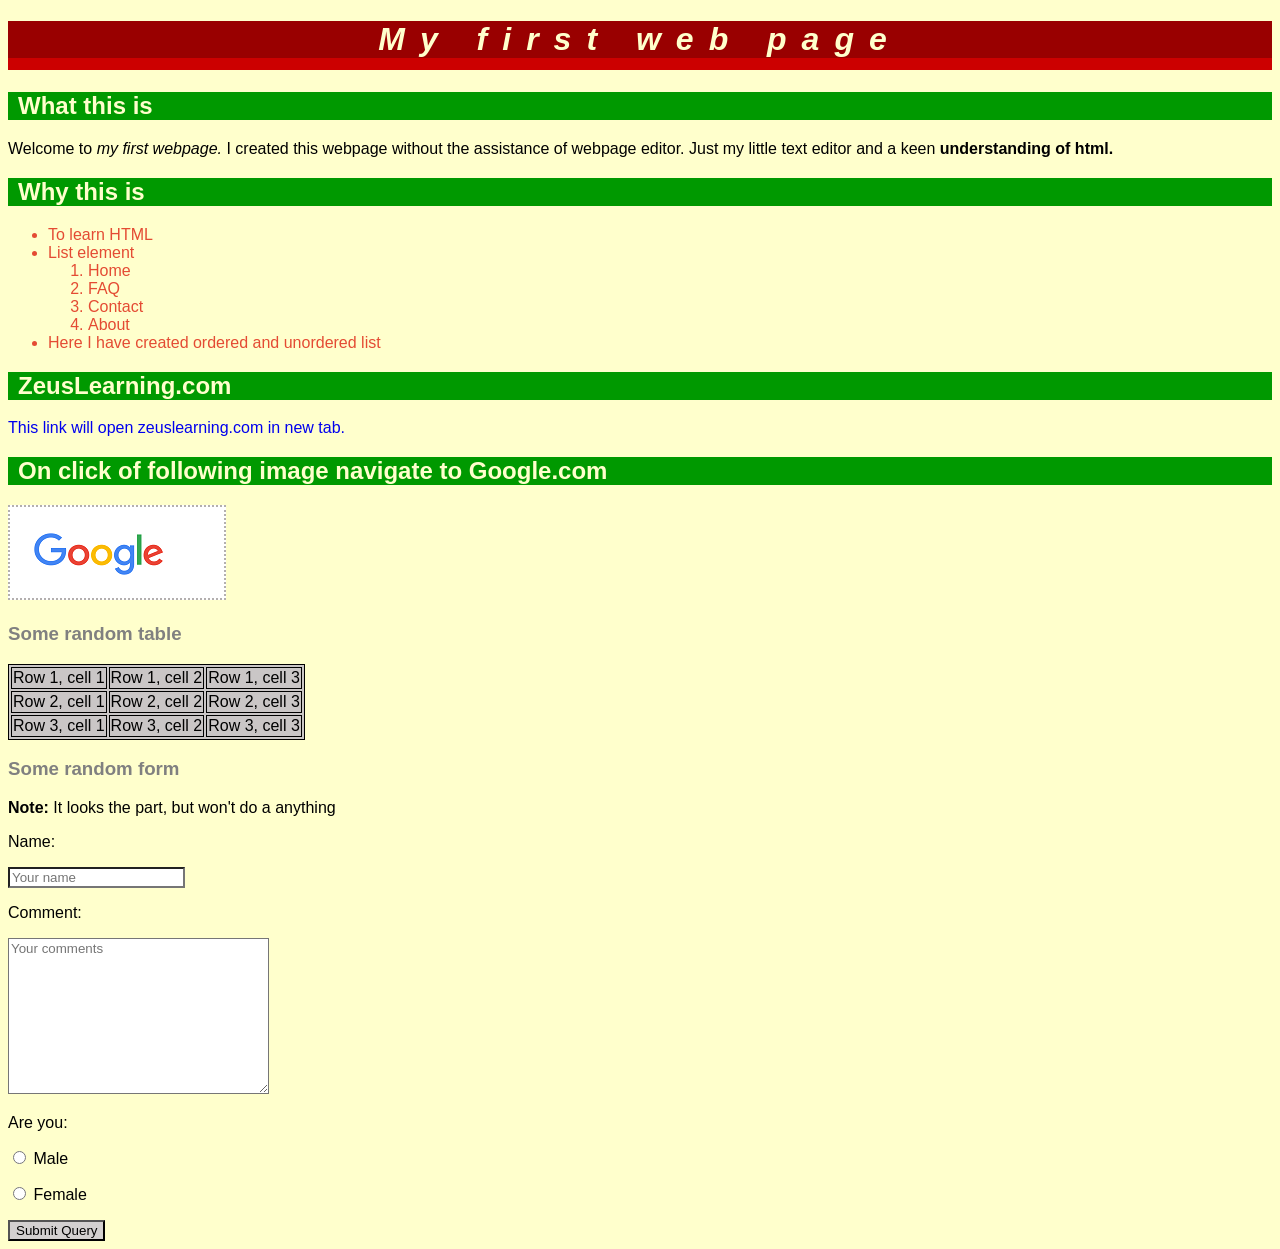
==== Task2-my first webpage/index.html @ 8ffcac77 "Add files via upload" ====
<!DOCTYPE html>
<html lang="en">

<head>
    <meta charset="UTF-8">
    <meta name="viewport" content="width=device-width, initial-scale=1.0">
    <link rel="stylesheet" href="style.css">
    <title>My first web page</title>
</head>

<body>
    <h1>My first web page</h1>
    <h2>What this is</h2>
    <p>Welcome to <i>my first webpage.</i> I created this webpage without the assistance of webpage editor. Just my
        little text editor and a keen <b>understanding of html.</b> </p>
    <h2>Why this is</h2>
    <ul>
        <li>To learn HTML</li>
        <li>List element</li>
        <ol>
            <li>Home</li>
            <li>FAQ</li>
            <li>Contact</li>
            <li>About</li>
        </ol>
        <li>Here I have created ordered and unordered list</li>
    </ul>
    <h2>ZeusLearning.com</h2>
    <a href="https://www.zeuslearning.com/">This link will open zeuslearning.com in new tab.</a>
    <h2>On click of following image navigate to Google.com</h2>
    <a href="https://www.google.com/"><img id="google" src="img/Google.png" alt="Logo"></a>
    <h3>Some random table</h3>
    <style>
        table,
        th,
        td {
            border: 1px solid black;
        }
    </style>
    <table>
        <tr>
            <td>Row 1, cell 1</td>
            <td>Row 1, cell 2</td>
            <td>Row 1, cell 3</td>
        </tr>
        <tr>
            <td>Row 2, cell 1</td>
            <td>Row 2, cell 2</td>
            <td>Row 2, cell 3</td>
        </tr>
        <tr>
            <td>Row 3, cell 1</td>
            <td>Row 3, cell 2</td>
            <td>Row 3, cell 3</td>
        </tr>
    </table>
    <h3>Some random form</h3>
    <p><b>Note:</b> It looks the part, but won't do a anything</p>
    <form action="" name="myForm" onsubmit="return validateForm()">
        <p>Name:</p>
        <input type="text" id="name" name="name" placeholder="Your name">
        <p>Comment:</p>
        <style>
            textarea {
                overflow-y: scroll;
                background-color: white;
            }
        </style>
        <textarea name="Comment" id="" cols="30" rows="10" placeholder="Your comments"></textarea>
        <p>Are you:</p>
        <p><input type="radio" name="Male" value="Male">
            <label for="html">Male</label><br>
        </p>
        <p><input type="radio" name="Male" value="Female">
            <label for="html">Female</label><br>
        </p>
        <input type="submit" id="submit" value="Submit Query">

    </form>

    <script>
        function validateForm() {
            var x = document.forms["myForm"]["name"].value;
            if (x == "") {
                alert("All fields are compulsary");
                return false;
            }
            var x = document.forms["myForm"]["Comment"].value;
            if (x == "") {
                alert("All fields are compulsary");
                return false;
            }
            var x = document.forms["myForm"]["Male"].value;
            if (x == "") {
                alert("All fields are compulsary");
                return false;
            }
            
        }
    </script>



</body>

</html>
---- Task2-my first webpage/style.css ----
*{
    background-color: #FFFFCC;
    font-family: sans-serif;

}
h1{
    text-align: center;
    background-color: rgb(153,0,0);
    color: #FFFFCC;
    border-bottom: 12px solid #CC0000;
    letter-spacing: 15px;
    font-style: italic;

}
h2{
    background-color: #009900;
    color: #FFFFCC;
    padding-left: 10px;
}
ul{
    color: #e44b33;
}
a{
    text-decoration: none;
}
#google{
    border: 2px rgb(179, 175, 175) dotted;
    padding: 26px 24px 22px;
    background: white;
    padding-right: 60px;
}
h3{
    color: grey;
}
table{
    background-color: rgb(202, 198, 198);
    
}
table td{
    background-color: rgb(202, 198, 198);
}
#name{
    background-color: white;
}
#submit{
    background-color: rgb(211, 208, 208);
}
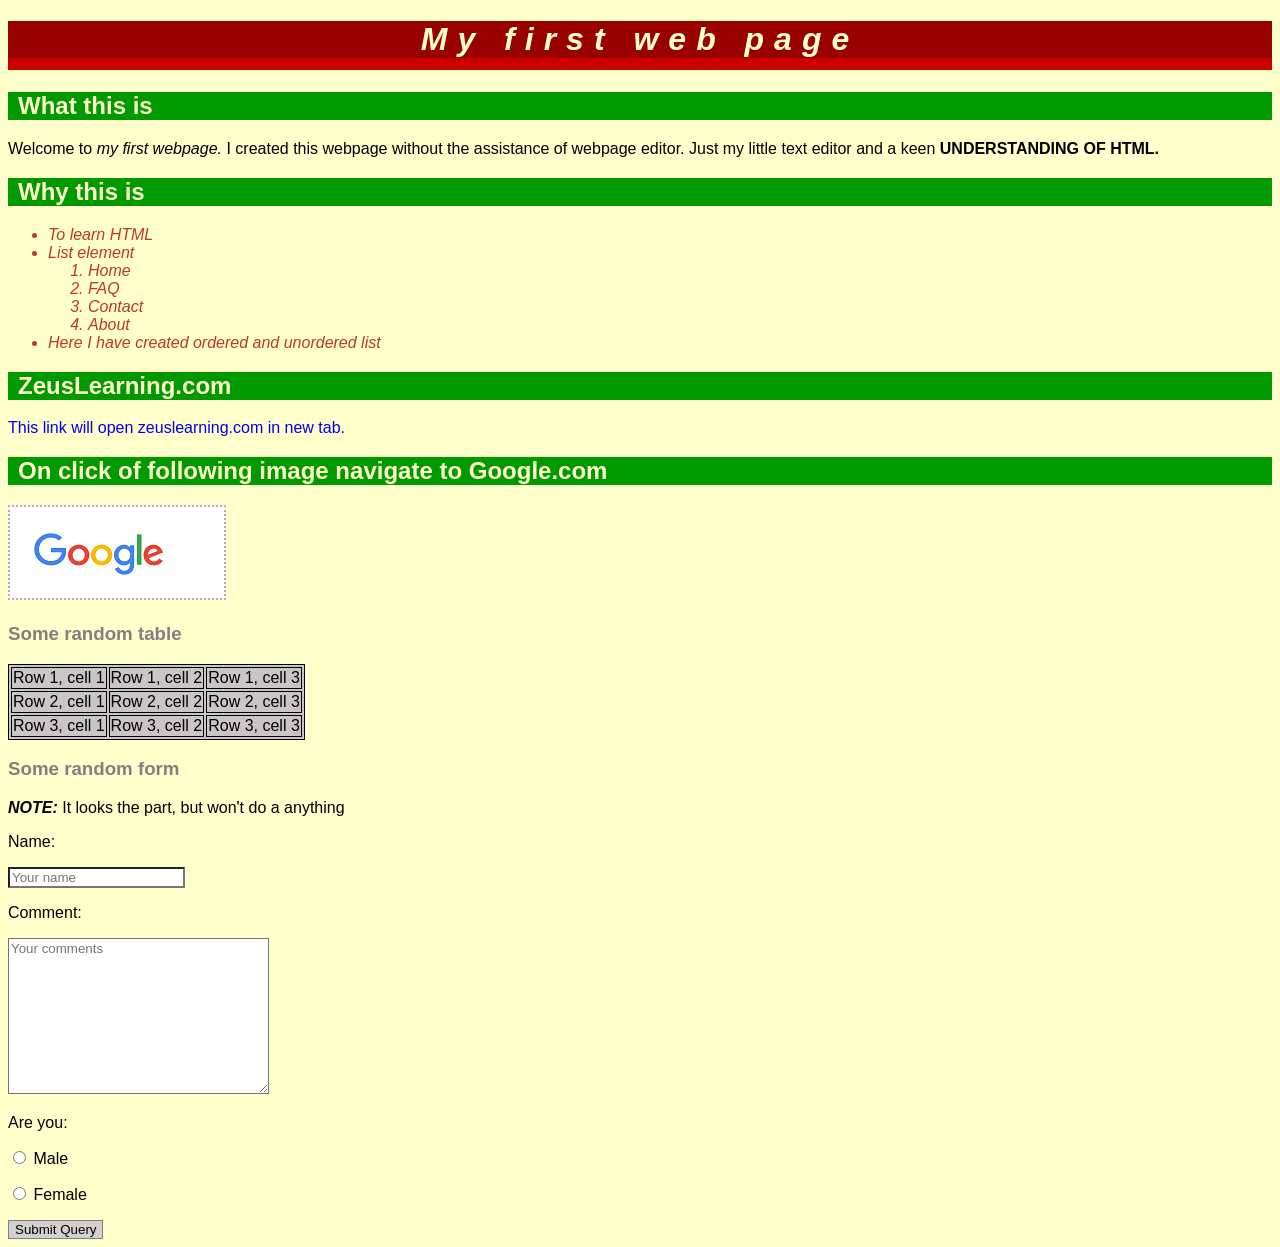
==== commit 67d14ae5: "changes" ====
--- a/Task2-my first webpage/index.html
+++ b/Task2-my first webpage/index.html
@@ -1,106 +1,106 @@
-<!DOCTYPE html>
-<html lang="en">
-
-<head>
-    <meta charset="UTF-8">
-    <meta name="viewport" content="width=device-width, initial-scale=1.0">
-    <link rel="stylesheet" href="style.css">
-    <title>My first web page</title>
-</head>
-
-<body>
-    <h1>My first web page</h1>
-    <h2>What this is</h2>
-    <p>Welcome to <i>my first webpage.</i> I created this webpage without the assistance of webpage editor. Just my
-        little text editor and a keen <b>understanding of html.</b> </p>
-    <h2>Why this is</h2>
-    <ul>
-        <li>To learn HTML</li>
-        <li>List element</li>
-        <ol>
-            <li>Home</li>
-            <li>FAQ</li>
-            <li>Contact</li>
-            <li>About</li>
-        </ol>
-        <li>Here I have created ordered and unordered list</li>
-    </ul>
-    <h2>ZeusLearning.com</h2>
-    <a href="https://www.zeuslearning.com/">This link will open zeuslearning.com in new tab.</a>
-    <h2>On click of following image navigate to Google.com</h2>
-    <a href="https://www.google.com/"><img id="google" src="img/Google.png" alt="Logo"></a>
-    <h3>Some random table</h3>
-    <style>
-        table,
-        th,
-        td {
-            border: 1px solid black;
-        }
-    </style>
-    <table>
-        <tr>
-            <td>Row 1, cell 1</td>
-            <td>Row 1, cell 2</td>
-            <td>Row 1, cell 3</td>
-        </tr>
-        <tr>
-            <td>Row 2, cell 1</td>
-            <td>Row 2, cell 2</td>
-            <td>Row 2, cell 3</td>
-        </tr>
-        <tr>
-            <td>Row 3, cell 1</td>
-            <td>Row 3, cell 2</td>
-            <td>Row 3, cell 3</td>
-        </tr>
-    </table>
-    <h3>Some random form</h3>
-    <p><b>Note:</b> It looks the part, but won't do a anything</p>
-    <form action="" name="myForm" onsubmit="return validateForm()">
-        <p>Name:</p>
-        <input type="text" id="name" name="name" placeholder="Your name">
-        <p>Comment:</p>
-        <style>
-            textarea {
-                overflow-y: scroll;
-                background-color: white;
-            }
-        </style>
-        <textarea name="Comment" id="" cols="30" rows="10" placeholder="Your comments"></textarea>
-        <p>Are you:</p>
-        <p><input type="radio" name="Male" value="Male">
-            <label for="html">Male</label><br>
-        </p>
-        <p><input type="radio" name="Male" value="Female">
-            <label for="html">Female</label><br>
-        </p>
-        <input type="submit" id="submit" value="Submit Query">
-
-    </form>
-
-    <script>
-        function validateForm() {
-            var x = document.forms["myForm"]["name"].value;
-            if (x == "") {
-                alert("All fields are compulsary");
-                return false;
-            }
-            var x = document.forms["myForm"]["Comment"].value;
-            if (x == "") {
-                alert("All fields are compulsary");
-                return false;
-            }
-            var x = document.forms["myForm"]["Male"].value;
-            if (x == "") {
-                alert("All fields are compulsary");
-                return false;
-            }
-            
-        }
-    </script>
-
-
-
-</body>
-
+<!DOCTYPE html>
+<html lang="en">
+
+<head>
+    <meta charset="UTF-8">
+    <meta name="viewport" content="width=device-width, initial-scale=1.0">
+    <link rel="stylesheet" href="style.css">
+    <title>My first web page</title>
+</head>
+
+<body>
+    <h1>My first web page</h1>
+    <h2>What this is</h2>
+    <p>Welcome to <i>my first webpage.</i> I created this webpage without the assistance of webpage editor. Just my
+        little text editor and a keen <b>UNDERSTANDING OF HTML.</b> </p>
+    <h2>Why this is</h2>
+    <ul>
+        <li>To learn HTML</li>
+        <li>List element</li>
+        <ol>
+            <li>Home</li>
+            <li>FAQ</li>
+            <li>Contact</li>
+            <li>About</li>
+        </ol>
+        <li>Here I have created ordered and unordered list</li>
+    </ul>
+    <h2>ZeusLearning.com</h2>
+    <a href="https://www.zeuslearning.com/">This link will open zeuslearning.com in new tab.</a>
+    <h2>On click of following image navigate to Google.com</h2>
+    <a href="https://www.google.com/"><img id="google" src="img/Google.png" alt="Logo"></a>
+    <h3>Some random table</h3>
+    <style>
+        table,
+        th,
+        td {
+            border: 1px solid black;
+        }
+    </style>
+    <table>
+        <tr>
+            <td>Row 1, cell 1</td>
+            <td>Row 1, cell 2</td>
+            <td>Row 1, cell 3</td>
+        </tr>
+        <tr>
+            <td>Row 2, cell 1</td>
+            <td>Row 2, cell 2</td>
+            <td>Row 2, cell 3</td>
+        </tr>
+        <tr>
+            <td>Row 3, cell 1</td>
+            <td>Row 3, cell 2</td>
+            <td>Row 3, cell 3</td>
+        </tr>
+    </table>
+    <h3>Some random form</h3>
+    <p><b><i>NOTE:</i></b> It looks the part, but won't do a anything</p>
+    <form action="" name="myForm" onsubmit="return validateForm()">
+        <p>Name:</p>
+        <input type="text" id="name" name="name" placeholder="Your name">
+        <p>Comment:</p>
+        <style>
+            textarea {
+                overflow-y: scroll;
+                background-color: white;
+            }
+        </style>
+        <textarea name="Comment" id="" cols="30" rows="10" placeholder="Your comments"></textarea>
+        <p>Are you:</p>
+        <p><input type="radio" name="Male" value="Male">
+            <label for="html">Male</label><br>
+        </p>
+        <p><input type="radio" name="Male" value="Female">
+            <label for="html">Female</label><br>
+        </p>
+        <input type="submit" id="submit" value="Submit Query">
+
+    </form>
+
+    <script>
+        function validateForm() {
+            var x = document.forms["myForm"]["name"].value;
+            if (x == "") {
+                alert("All fields are compulsary");
+                return false;
+            }
+            var x = document.forms["myForm"]["Comment"].value;
+            if (x == "") {
+                alert("All fields are compulsary");
+                return false;
+            }
+            var x = document.forms["myForm"]["Male"].value;
+            if (x == "") {
+                alert("All fields are compulsary");
+                return false;
+            }
+            
+        }
+    </script>
+
+
+
+</body>
+
 </html>
--- a/Task2-my first webpage/style.css
+++ b/Task2-my first webpage/style.css
@@ -1,47 +1,49 @@
-*{
-    background-color: #FFFFCC;
-    font-family: sans-serif;
-
-}
-h1{
-    text-align: center;
-    background-color: rgb(153,0,0);
-    color: #FFFFCC;
-    border-bottom: 12px solid #CC0000;
-    letter-spacing: 15px;
-    font-style: italic;
-
-}
-h2{
-    background-color: #009900;
-    color: #FFFFCC;
-    padding-left: 10px;
-}
-ul{
-    color: #e44b33;
-}
-a{
-    text-decoration: none;
-}
-#google{
-    border: 2px rgb(179, 175, 175) dotted;
-    padding: 26px 24px 22px;
-    background: white;
-    padding-right: 60px;
-}
-h3{
-    color: grey;
-}
-table{
-    background-color: rgb(202, 198, 198);
-    
-}
-table td{
-    background-color: rgb(202, 198, 198);
-}
-#name{
-    background-color: white;
-}
-#submit{
-    background-color: rgb(211, 208, 208);
+*{
+    background-color: #FFFFCC;
+    font-family: sans-serif;
+
+}
+h1{
+    text-align: center;
+    background-color: rgb(153,0,0);
+    color: #FFFFCC;
+    border-bottom: 12px solid #CC0000;
+    letter-spacing: 10px;
+    font-style: italic;
+
+}
+h2{
+    background-color: #009900;
+    color: #FFFFCC;
+    padding-left: 10px;
+}
+ul{
+    color: #bd3924;
+    font-style: italic;
+}
+a{
+    text-decoration: none;
+}
+#google{
+    border: 2px rgb(179, 175, 175) dotted;
+    padding: 26px 24px 22px;
+    background: white;
+    padding-right: 60px;
+}
+h3{
+    color: grey;
+}
+table{
+    background-color: rgb(202, 198, 198);
+    
+}
+table td{
+    background-color: rgb(202, 198, 198);
+}
+#name{
+    background-color: white;
+}
+#submit{
+    background-color: rgb(211, 208, 208);
+    border: 1px grey solid;
 }
